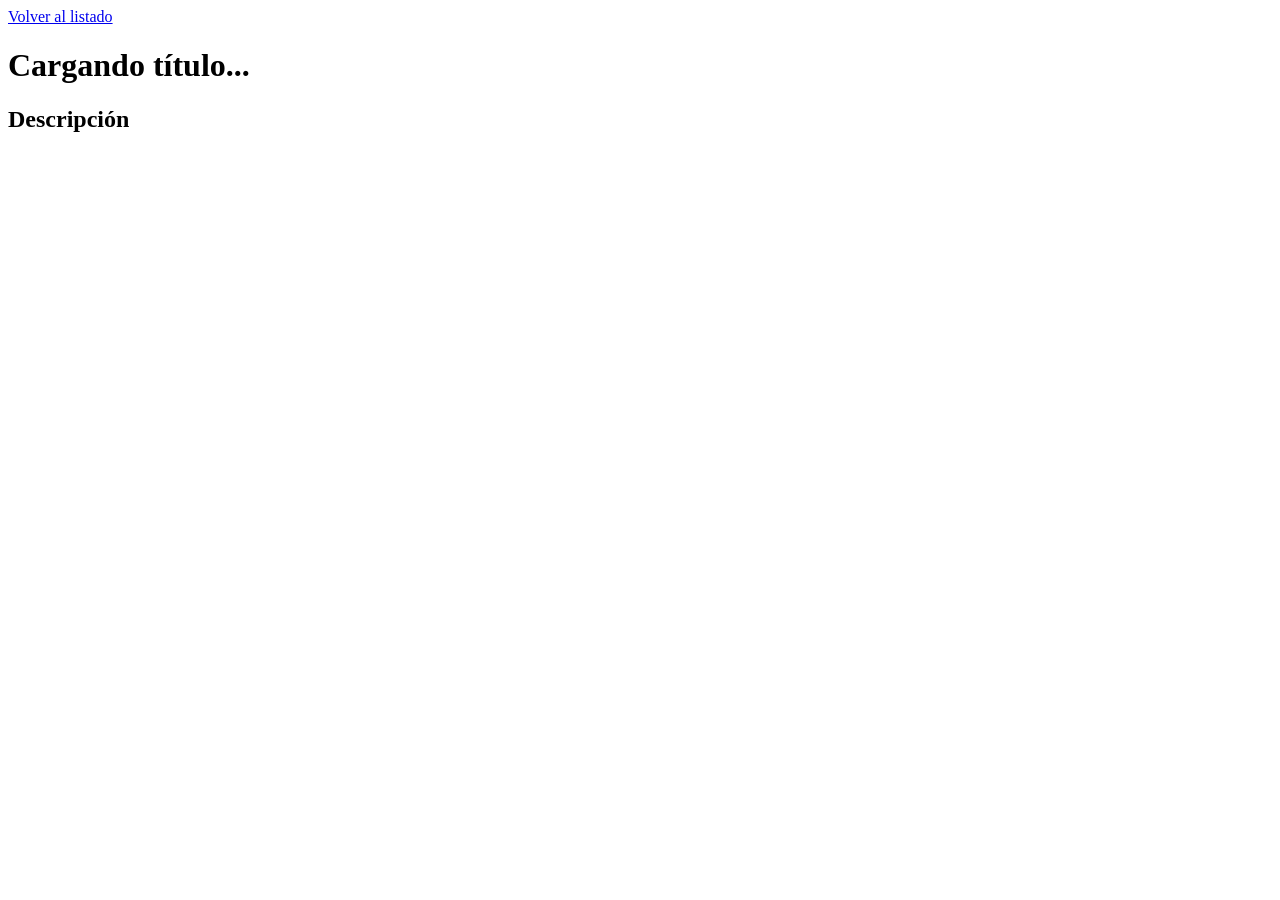
==== detalle.html @ b7c28e8a "Estructura de index y detalle" ====
<!DOCTYPE html>
<html lang="es">
<head>
    <meta charset="UTF-8">
    <meta name="viewport" content="width=device-width, initial-scale=1.0">
    <!-- cambiar titulo -->
    <title>Detalle del Explorer</title>
</head>
<body>
    <header>
        <a href="index.html">Volver al listado</a>
        <h1 id="detalle-titulo">Cargando título...</h1>
    </header>

    <main>
        <section info-astronomica>
            <div id="contenedor-media"></div>

            <div id="contenedor-extra"></div>

            <article>
                <h2>Descripción</h2>
                <p id="descripcion-texto"></p>
            </article>


        </section>
    </main>
    <script src="js/detalle.js"></script>
</body>
</html>
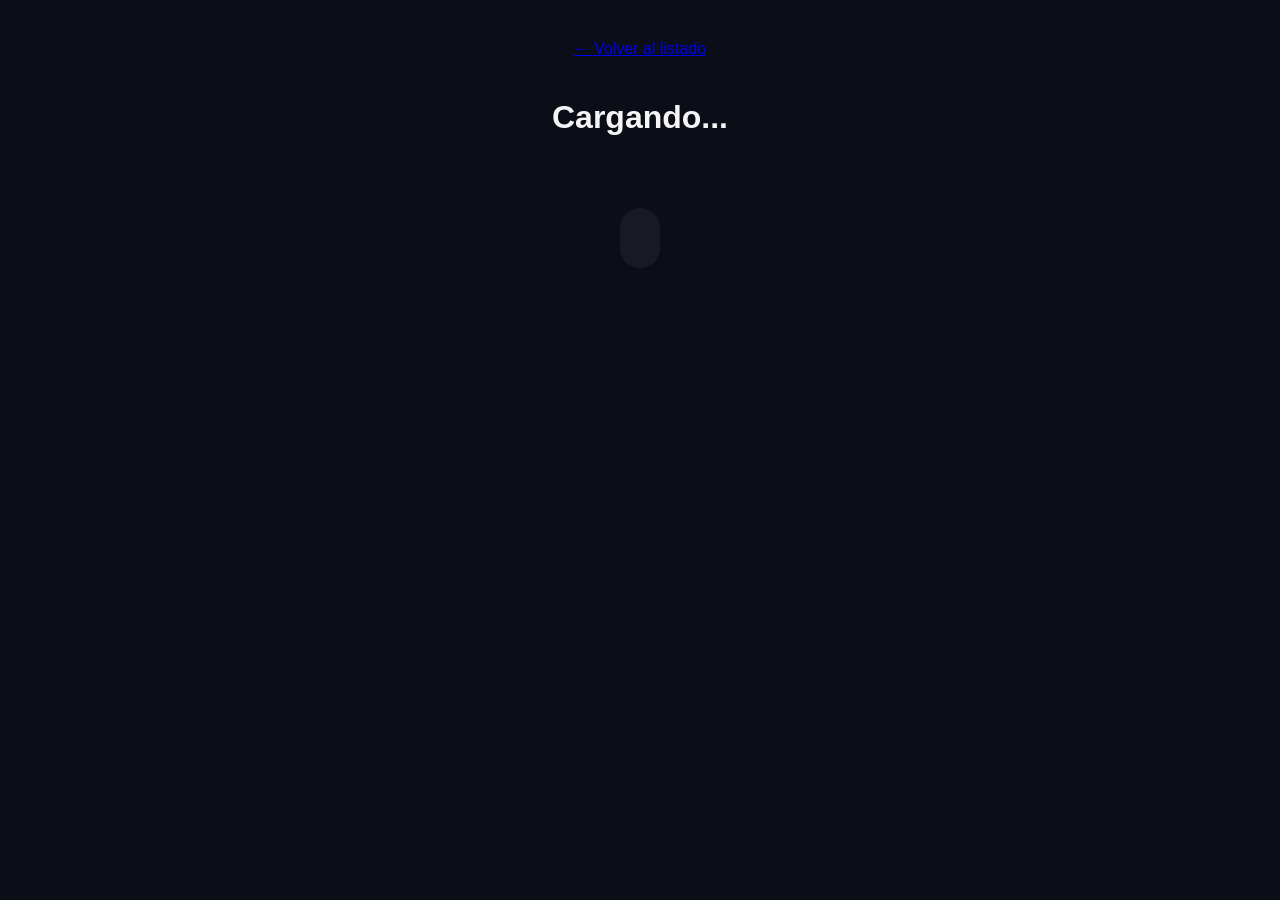
==== commit 905705a2: "Finalizada navegación y detalle con datos extra" ====
--- a/detalle.html
+++ b/detalle.html
@@ -4,27 +4,22 @@
     <meta charset="UTF-8">
     <meta name="viewport" content="width=device-width, initial-scale=1.0">
     <!-- cambiar titulo -->
-    <title>Detalle del Explorer</title>
+    <title>Detalle de la Imagen</title>
+    <link rel="stylesheet" href="css/style.css">
+    <link rel="icon" type="imge/x-icon" href="img/nasa.png">
 </head>
 <body>
     <header>
-        <a href="index.html">Volver al listado</a>
-        <h1 id="detalle-titulo">Cargando título...</h1>
+        <a href="index.html">← Volver al listado</a>
+        <h1 id="titulo-detalle">Cargando...</h1>
     </header>
 
-    <main>
-        <section info-astronomica>
-            <div id="contenedor-media"></div>
-
-            <div id="contenedor-extra"></div>
-
-            <article>
-                <h2>Descripción</h2>
-                <p id="descripcion-texto"></p>
-            </article>
-
-
-        </section>
+    <main id="contenedor-detalle">
+       <div id="foto-grande"></div>
+        <div id="texto-explicacion">
+            <p id="fecha-detalle"></p>
+            <p id="descripcion-detalle"></p>
+        </div>
     </main>
     <script src="js/detalle.js"></script>
 </body>
--- a/css/style.css
+++ b/css/style.css
@@ -0,0 +1,200 @@
+
+* {
+    box-sizing: border-box;
+}
+
+body {
+    background: #0b0d17;
+    color: whitesmoke;
+    margin: 0;
+    font-family: 'Segoe UI', Tahoma, Geneva, Verdana, sans-serif;
+    display: flex;
+    flex-direction: column;
+    align-items: center;
+    padding: 20px;
+    font-family: sans-serif;
+}
+
+header {
+    width:100%;
+    padding: 20px;
+    display: flex;
+    flex-direction: column;
+    align-items: center;
+    gap: 20px;
+    margin-bottom: 30px; /* Separa el buscador de las fotos */
+}
+.logo{
+    width: 150px;
+    height: auto;
+    margin-top: 10px;
+}
+.logo-titulo-contenedor {
+   text-align: center;
+}
+
+#contenedor-buscador {
+    display: flex;
+    gap:10px;
+    background: rgba(255, 255, 255, 0.1);
+    padding: 15px;
+    border-radius: 50px;
+}
+
+#buscador {
+    padding: 10px 20px;
+    border-radius: 25px;
+    border: none;
+    width: 300px;
+    outline: none;
+}
+
+#boton-recargar {
+    padding: 10px 25px;
+    border-radius: 25px;
+    border: none;
+    background-color: #0056b3;
+    color: white;
+    cursor: pointer;
+    font-weight: bold;
+    transition: background 0.3s;
+}
+
+#boton-recargar:hover {
+    background-color: #007bff;
+}
+
+#lista-fotos {
+    display: flex;
+    flex-wrap: wrap;
+    gap: 20px;
+    width: 100%;
+    max-width: 1400px;
+    justify-content: center;
+    padding: 40px 20px;
+}
+
+
+.tarjeta {
+    background: white;
+    border-radius: 12px;
+    text-align: center;
+    border: 1px solid #30363d;
+    width: 300px; /*le damos un ancho fijo para que todas las tarjetas sean iguales*/
+    min-height: 500px; /* Le damos una altura mínima base a la tarjeta */
+    padding: 15px;
+    display: flex;
+    flex-direction: column;
+    justify-content: space-between; /* Esto separa la foto del botón de forma elegante */
+    box-shadow: 0px 4px 10px rgba(0,0,0,0.3); /* Sombra suave para que resalte */
+
+}
+
+.tarjeta img {
+    width: 100%;
+    height: 200px;
+    display: block;     /* Evita espacios extraños debajo de la imagen */
+    object-fit: cover; /* no se deforma*/
+    border-radius: 8px; /* Para que la foto también tenga esquinas suaves */
+}
+
+.info {
+    padding: 20px;
+    display: flex;
+    flex-direction: column;
+    flex-grow: 1;
+    color: #1a1c23;
+}
+
+.info h3 {
+    margin-top: 0; /* Quita espacio innecesario arriba del título */
+    font-size: 1.2rem;
+    min-height: 3em; /* Reserva espacio para títulos de 2 líneas y que todo quede alineado */
+    margin: 15px 0;
+}
+
+.info ul {
+    list-style: none; /* Quita los puntos negros */
+    padding: 0;
+    text-align: left;
+    font-size: 0.9rem;
+}
+
+.info li {
+    margin-bottom: 8px; /* Un poco de aire entre fecha, autor y tipo */
+    font-size: 0.9rem;
+}
+
+.boton-detalle {
+    display: block;
+    text-align: center;
+    margin-top: 15px;
+    color: #0056b3;
+    text-decoration: none;
+    font-size: 0.9rem;
+    border: 1px solid #0056b3;
+    padding: 5px;
+    border-radius: 4px;
+}
+
+
+.boton-detalle:hover {
+    text-decoration: underline;
+}
+
+.boton-hd {
+    display: flex;
+    align-items: center;
+    justify-content: center;
+    gap: 8px;
+    background-color: #2c3e50; /* Color serio, espacial */
+    color: white;
+    padding: 8px 12px;
+    border-radius: 6px;
+    text-decoration: none;
+    font-size: 0.85rem;
+    font-weight: 600;
+    transition: all 0.3s ease;
+    margin-top: 10px;
+}
+
+.boton-hd:hover {
+    background-color: #34495e;
+    transform: translateY(-2px); /* Un pequeño salto al pasar el ratón */
+    box-shadow: 0 4px 8px rgba(0,0,0,0.2);
+}
+
+#contenedor-detalle {
+    display: flex;
+    flex-direction: column;
+    align-items: center;
+    max-width: 900px;
+    margin: 0 auto;
+    padding: 20px;
+    background: rgba(255, 255, 255, 0.05);
+    border-radius: 20px;
+}
+
+#descripcion-detalle {
+    line-height: 1.6; /* Para que el texto largo se lea mejor */
+    font-size: 1.1rem;
+    text-align: justify;
+    margin-top: 20px;
+}
+
+.tag-tipo {
+    display: inline-block;
+    background: #e67e22;
+    color: white;
+    padding: 4px 10px;
+    border-radius: 4px;
+    font-size: 0.8rem;
+    text-transform: uppercase;
+    margin-bottom: 10px;
+}
+
+.autor-detalle {
+    font-style: italic;
+    color: #bdc3c7;
+    margin-bottom: 15px;
+}
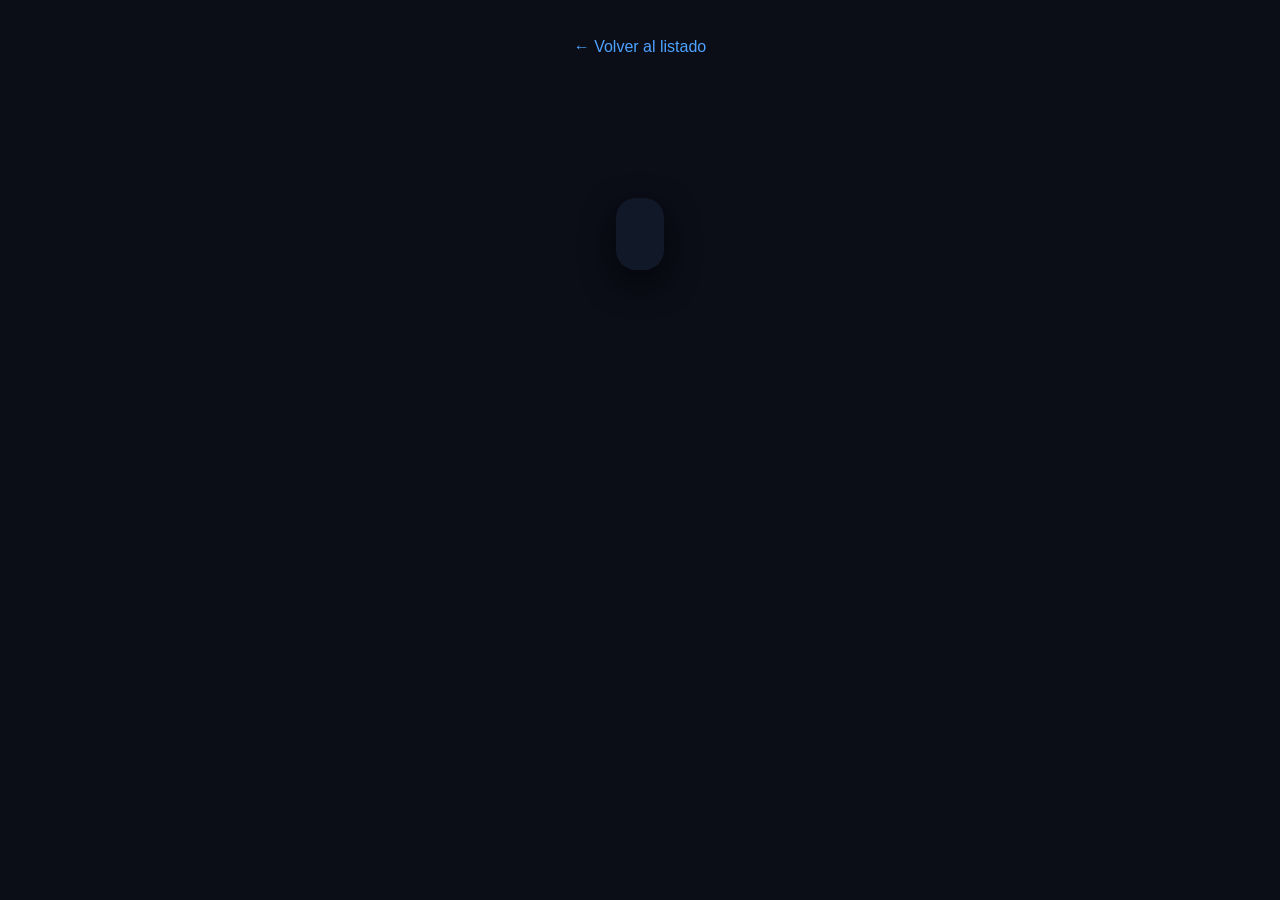
==== commit 1124b66a: "Añadida sección favoritos y detalle" ====
--- a/detalle.html
+++ b/detalle.html
@@ -3,7 +3,6 @@
 <head>
     <meta charset="UTF-8">
     <meta name="viewport" content="width=device-width, initial-scale=1.0">
-    <!-- cambiar titulo -->
     <title>Detalle de la Imagen</title>
     <link rel="stylesheet" href="css/style.css">
     <link rel="icon" type="imge/x-icon" href="img/nasa.png">
@@ -11,11 +10,11 @@
 <body>
     <header>
         <a href="index.html">← Volver al listado</a>
-        <h1 id="titulo-detalle">Cargando...</h1>
+        <h1 id="titulo-detalle"></h1>
     </header>
 
     <main id="contenedor-detalle">
-       <div id="foto-grande"></div>
+        <div id="foto-grande"></div>
         <div id="texto-explicacion">
             <p id="fecha-detalle"></p>
             <p id="descripcion-detalle"></p>
--- a/css/style.css
+++ b/css/style.css
@@ -1,4 +1,3 @@
-
 * {
     box-sizing: border-box;
 }
@@ -11,47 +10,49 @@
     display: flex;
     flex-direction: column;
     align-items: center;
-    padding: 20px;
-    font-family: sans-serif;
+    padding: 1.2rem;
 }
 
 header {
-    width:100%;
-    padding: 20px;
+    width: 100%;
+    padding: 1.2rem;
     display: flex;
     flex-direction: column;
     align-items: center;
-    gap: 20px;
-    margin-bottom: 30px; /* Separa el buscador de las fotos */
-}
-.logo{
-    width: 150px;
+    gap: 1.2rem;
+    margin-bottom: 1.8rem;
+}
+
+.logo {
+    width: 9.3rem;
     height: auto;
-    margin-top: 10px;
-}
+    margin-top: 0.6rem;
+    margin-bottom: 0.6rem;
+}
+
 .logo-titulo-contenedor {
    text-align: center;
 }
 
 #contenedor-buscador {
     display: flex;
-    gap:10px;
+    gap: 0.6rem;
     background: rgba(255, 255, 255, 0.1);
-    padding: 15px;
-    border-radius: 50px;
+    padding: 0.9rem;
+    border-radius: 3.1rem;
 }
 
 #buscador {
-    padding: 10px 20px;
-    border-radius: 25px;
-    border: none;
-    width: 300px;
+    padding: 0.6rem 1.2rem;
+    border-radius: 1.5rem;
+    border: none;
+    width: 18.7rem;
     outline: none;
 }
 
 #boton-recargar {
-    padding: 10px 25px;
-    border-radius: 25px;
+    padding: 0.6rem 1.5rem;
+    border-radius: 1.5rem;
     border: none;
     background-color: #0056b3;
     color: white;
@@ -64,137 +65,177 @@
     background-color: #007bff;
 }
 
+
 #lista-fotos {
-    display: flex;
-    flex-wrap: wrap;
-    gap: 20px;
-    width: 100%;
-    max-width: 1400px;
-    justify-content: center;
-    padding: 40px 20px;
+    display: grid;
+    grid-template-columns: repeat(auto-fit, minmax(20rem, 1fr));
+    gap: 1.2rem;
+    width: 100%;
+    max-width: 87.5rem;
+    padding: 2.5rem 1.2rem;
+}
+
+
+#favoritos {
+    display: grid;
+    grid-template-columns: repeat(auto-fit, minmax(20rem, 1fr));
+    gap: 1.2rem;
+    width: 100%;
+    max-width: 87.5rem;
+    padding: 2.5rem 1.2rem;
 }
 
 
 .tarjeta {
     background: white;
-    border-radius: 12px;
-    text-align: center;
-    border: 1px solid #30363d;
-    width: 300px; /*le damos un ancho fijo para que todas las tarjetas sean iguales*/
-    min-height: 500px; /* Le damos una altura mínima base a la tarjeta */
-    padding: 15px;
+    border-radius: 0.7rem;
+    border: 0.06rem solid #30363d;
+    overflow: hidden;
     display: flex;
     flex-direction: column;
-    justify-content: space-between; /* Esto separa la foto del botón de forma elegante */
-    box-shadow: 0px 4px 10px rgba(0,0,0,0.3); /* Sombra suave para que resalte */
-
-}
-
-.tarjeta img {
-    width: 100%;
-    height: 200px;
-    display: block;     /* Evita espacios extraños debajo de la imagen */
-    object-fit: cover; /* no se deforma*/
-    border-radius: 8px; /* Para que la foto también tenga esquinas suaves */
-}
+    box-shadow: 0 0.25rem 0.6rem rgba(0,0,0,0.3);
+    width: 100%;
+}
+
+
+.contenedor-img {
+    width: 100%;
+    height: 14rem;
+    padding: 0.8rem;
+    background: white;
+    border-radius: 0.7rem 0.7rem 0 0;
+    overflow: hidden;
+    display: flex;
+    justify-content: center;
+    align-items: center;
+    margin-bottom: 1rem; 
+}
+
+.contenedor-img img,
+.contenedor-img iframe {
+    width: 100%;
+    height: 100%;
+    object-fit: cover;
+    border-radius: 0.5rem;
+    display: block;
+    border: none;
+}
+
 
 .info {
-    padding: 20px;
-    display: flex;
-    flex-direction: column;
-    flex-grow: 1;
+    padding: 0.9rem;
+    text-align: left;
     color: #1a1c23;
 }
 
 .info h3 {
-    margin-top: 0; /* Quita espacio innecesario arriba del título */
-    font-size: 1.2rem;
-    min-height: 3em; /* Reserva espacio para títulos de 2 líneas y que todo quede alineado */
-    margin: 15px 0;
+    margin: 0.6rem 0;
+    font-size: 1.1rem;
 }
 
 .info ul {
-    list-style: none; /* Quita los puntos negros */
+    list-style: none;
     padding: 0;
-    text-align: left;
+    margin: 0;
     font-size: 0.9rem;
 }
 
 .info li {
-    margin-bottom: 8px; /* Un poco de aire entre fecha, autor y tipo */
-    font-size: 0.9rem;
-}
+    margin-bottom: 0.6rem;
+}
+
+
+.estrella {
+    display: inline-block;
+    margin-bottom: 0.4rem;
+    font-size: 1.6rem;
+    color: gray;
+    cursor: pointer;
+}
+
+.estrella.activo {
+    color: gold;
+}
+
 
 .boton-detalle {
     display: block;
     text-align: center;
-    margin-top: 15px;
+    margin-top: 0.9rem;
     color: #0056b3;
     text-decoration: none;
     font-size: 0.9rem;
-    border: 1px solid #0056b3;
-    padding: 5px;
-    border-radius: 4px;
-}
-
+    border: 0.06rem solid #0056b3;
+    padding: 0.3rem;
+    border-radius: 0.2rem;
+}
 
 .boton-detalle:hover {
     text-decoration: underline;
 }
 
 .boton-hd {
-    display: flex;
-    align-items: center;
-    justify-content: center;
-    gap: 8px;
-    background-color: #2c3e50; /* Color serio, espacial */
+    display: inline-block;
+    background-color: #2c3e50;
     color: white;
-    padding: 8px 12px;
-    border-radius: 6px;
+    padding: 0.6rem 1.1rem;
+    border-radius: 0.3rem;
     text-decoration: none;
-    font-size: 0.85rem;
+    font-size: 0.9rem;
     font-weight: 600;
     transition: all 0.3s ease;
-    margin-top: 10px;
+    cursor: pointer;
 }
 
 .boton-hd:hover {
     background-color: #34495e;
-    transform: translateY(-2px); /* Un pequeño salto al pasar el ratón */
-    box-shadow: 0 4px 8px rgba(0,0,0,0.2);
-}
+    transform: translateY(-0.125rem);
+    box-shadow: 0 0.25rem 0.5rem rgba(0,0,0,0.2);
+}
+
 
 #contenedor-detalle {
-    display: flex;
-    flex-direction: column;
-    align-items: center;
-    max-width: 900px;
-    margin: 0 auto;
-    padding: 20px;
-    background: rgba(255, 255, 255, 0.05);
-    border-radius: 20px;
-}
-
-#descripcion-detalle {
-    line-height: 1.6; /* Para que el texto largo se lea mejor */
-    font-size: 1.1rem;
-    text-align: justify;
-    margin-top: 20px;
+    max-width: 50rem;
+    margin: 2rem auto;
+    padding: 1.5rem;
+    background: #111827;
+    border-radius: 1.25rem;
+    box-shadow: 0 0.75rem 2rem rgba(0,0,0,0.6);
+    color: whitesmoke;
+}
+
+#foto-grande img,
+#foto-grande iframe {
+    width: 100%;
+    max-height: 25rem;
+    object-fit: cover;
+    border-radius: 1rem;
+    display: block;
+    border: none;
+}
+
+#texto-explicacion {
+    margin-top: 1.5rem;
+    line-height: 1.6;
+    font-size: 1rem;
 }
 
 .tag-tipo {
-    display: inline-block;
-    background: #e67e22;
-    color: white;
-    padding: 4px 10px;
-    border-radius: 4px;
-    font-size: 0.8rem;
-    text-transform: uppercase;
-    margin-bottom: 10px;
-}
-
+    font-weight: bold;
+    margin-bottom: 0.4rem;
+}
+
+.fecha-detalle,
 .autor-detalle {
-    font-style: italic;
-    color: #bdc3c7;
-    margin-bottom: 15px;
-}+    margin: 0.2rem 0;
+}
+
+
+a:not(.boton-hd) {
+    color: #4da3ff;
+    text-decoration: none;
+}
+
+a:not(.boton-hd):hover {
+    color: #82c3ff;
+}
